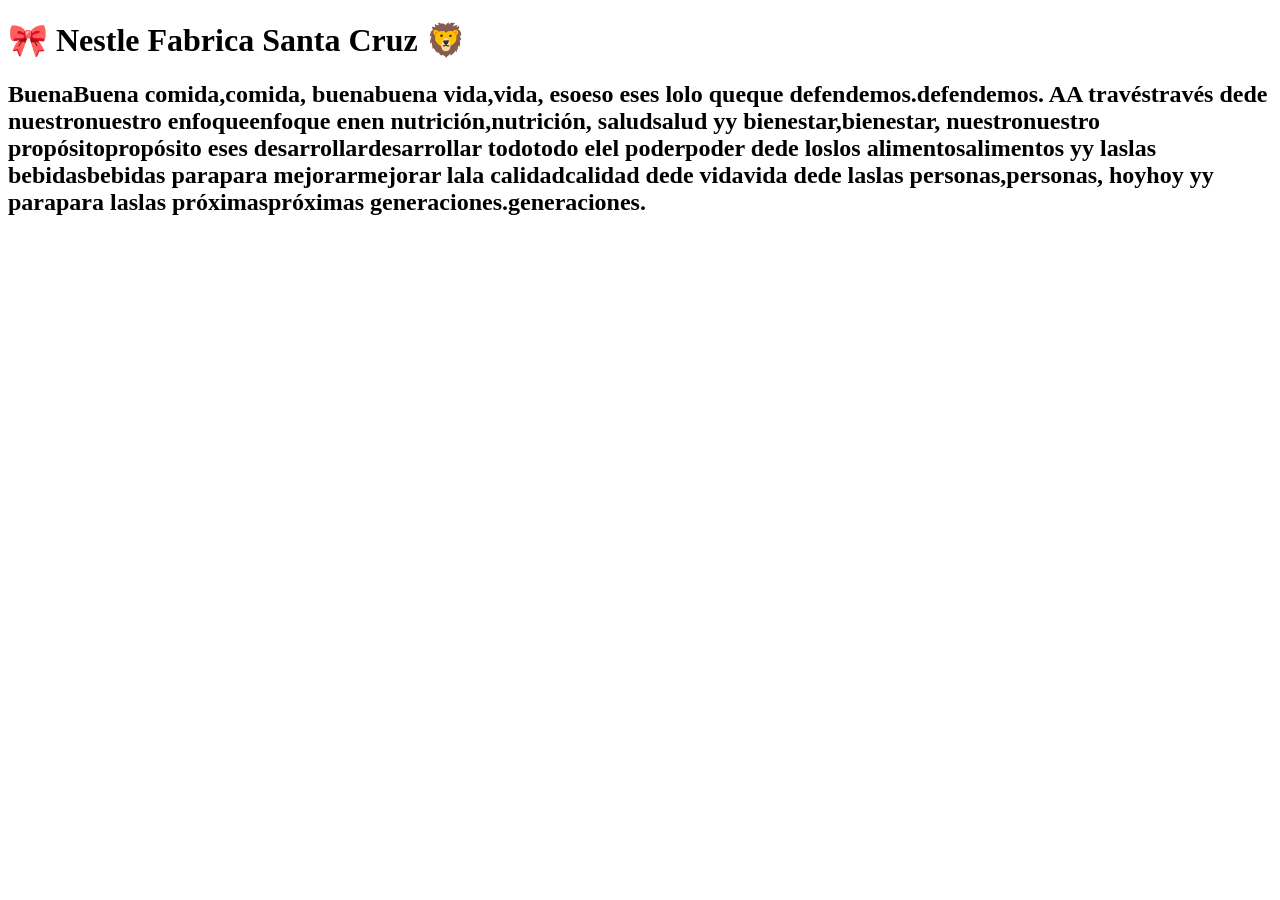
==== index.html @ 6b716cc5 "Update index.html" ====
<!DOCTYPE html>
<html lang="en">
<head>
    <meta charset="UTF-8">
    <meta name="viewport" content="width=device-width, initial-scale=1.0">
    <link rel="stylesheet" href="style.css">
    <link rel="icon" href="e:\Users\LAB5\Downloads\african-savannah-scene-black-white.jpg">
    <title>Nestle</title>
</head>
<body>
    <div class="container">
    <h1>🎀 Nestle Fabrica Santa Cruz 🦁</h1>

        <h2>BuenaBuena comida,comida, buenabuena vida,vida, esoeso eses lolo queque defendemos.defendemos. AA travéstravés dede nuestronuestro enfoqueenfoque enen nutrición,nutrición, saludsalud yy bienestar,bienestar, nuestronuestro propósitopropósito eses desarrollardesarrollar todotodo elel poderpoder dede loslos alimentosalimentos yy laslas bebidasbebidas parapara mejorarmejorar lala calidadcalidad dede vidavida dede laslas personas,personas, hoyhoy yy parapara laslas próximaspróximas generaciones.generaciones.
  
</html>
---- style.css ----
.hey {
    display: flex;
    align-items: right;
    align-content: right;
    justify-content: flex-end;
    margin-bottom: -11.8%;
}
.sa {
display: flex;
justify-content: flex-start;
margin-bottom: -36%;
}
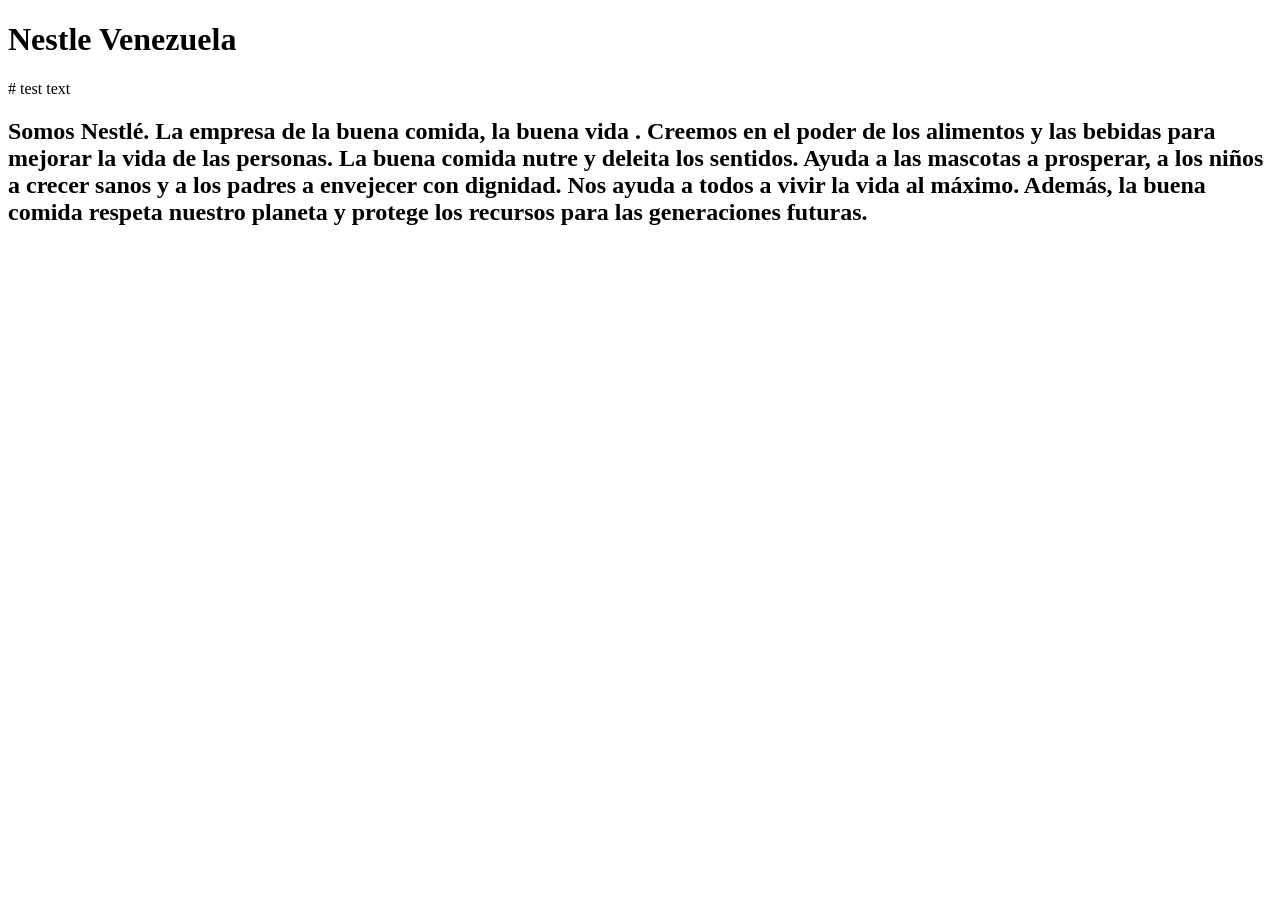
==== commit 05f1abaa: "Update index.html" ====
--- a/index.html
+++ b/index.html
@@ -9,8 +9,11 @@
 </head>
 <body>
     <div class="container">
-    <h1>🎀 Nestle Fabrica Santa Cruz 🦁</h1>
+    <h1> Nestle Venezuela </h1>
+# test text
+        <h2> Somos Nestlé. La empresa de la buena comida, la buena vida . Creemos en el poder de los alimentos y las bebidas para mejorar la vida de las personas.
 
-        <h2>BuenaBuena comida,comida, buenabuena vida,vida, esoeso eses lolo queque defendemos.defendemos. AA travéstravés dede nuestronuestro enfoqueenfoque enen nutrición,nutrición, saludsalud yy bienestar,bienestar, nuestronuestro propósitopropósito eses desarrollardesarrollar todotodo elel poderpoder dede loslos alimentosalimentos yy laslas bebidasbebidas parapara mejorarmejorar lala calidadcalidad dede vidavida dede laslas personas,personas, hoyhoy yy parapara laslas próximaspróximas generaciones.generaciones.
-  
+La buena comida nutre y deleita los sentidos. Ayuda a las mascotas a prosperar, a los niños a crecer sanos y a los padres a envejecer con dignidad. Nos ayuda a todos a vivir la vida al máximo. Además, la buena comida respeta nuestro planeta y protege los recursos para las generaciones futuras.
+
+            <h3>
 </html>
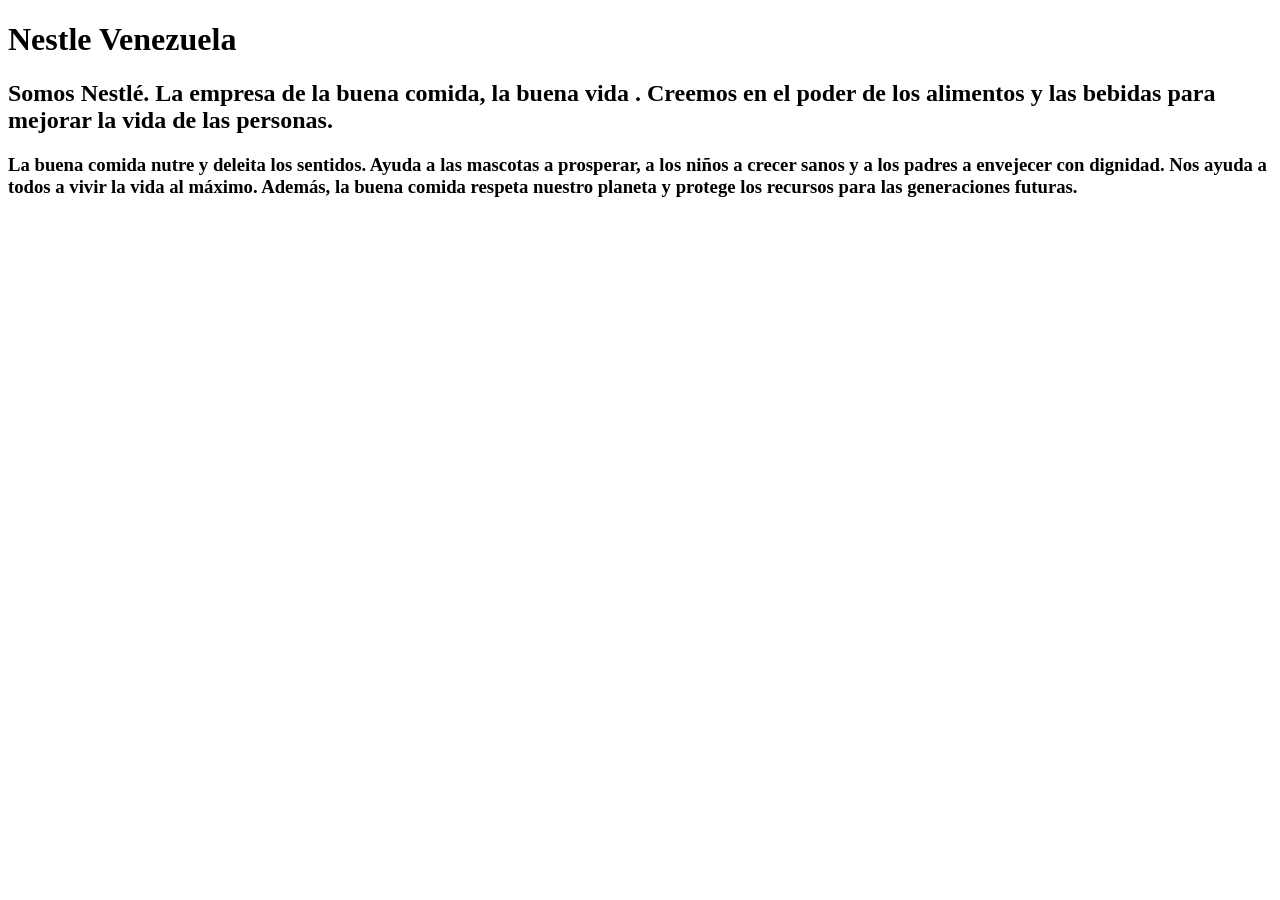
==== commit 2834cade: "Update index.html" ====
--- a/index.html
+++ b/index.html
@@ -10,10 +10,10 @@
 <body>
     <div class="container">
     <h1> Nestle Venezuela </h1>
-# test text
+
         <h2> Somos Nestlé. La empresa de la buena comida, la buena vida . Creemos en el poder de los alimentos y las bebidas para mejorar la vida de las personas.
 
-La buena comida nutre y deleita los sentidos. Ayuda a las mascotas a prosperar, a los niños a crecer sanos y a los padres a envejecer con dignidad. Nos ayuda a todos a vivir la vida al máximo. Además, la buena comida respeta nuestro planeta y protege los recursos para las generaciones futuras.
+      <h3> La buena comida nutre y deleita los sentidos. Ayuda a las mascotas a prosperar, a los niños a crecer sanos y a los padres a envejecer con dignidad. Nos ayuda a todos a vivir la vida al máximo. Además, la buena comida respeta nuestro planeta y protege los recursos para las generaciones futuras.
 
-            <h3>
+
 </html>
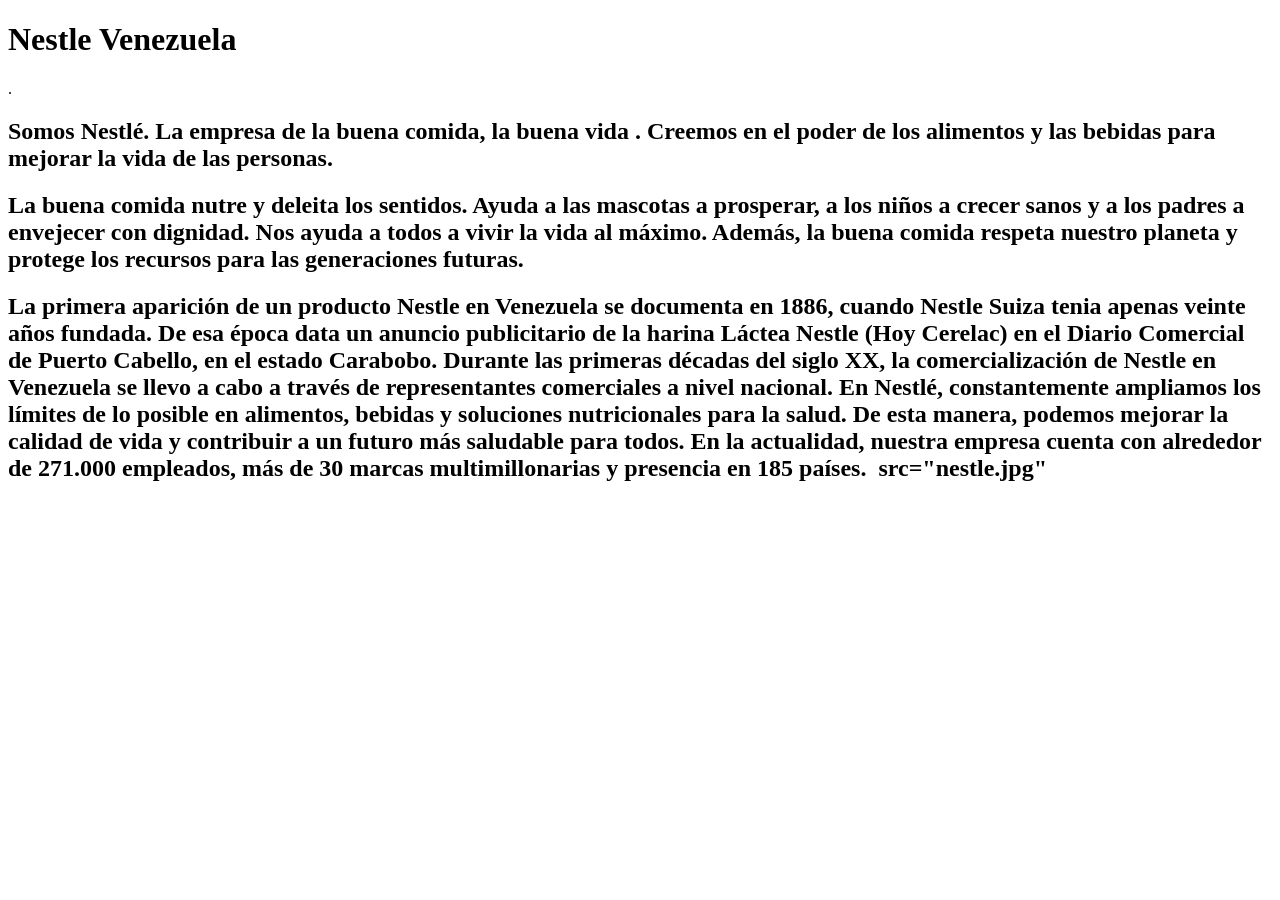
==== commit 8468f17f: "Update index.html" ====
--- a/index.html
+++ b/index.html
@@ -10,10 +10,14 @@
 <body>
     <div class="container">
     <h1> Nestle Venezuela </h1>
+        .
 
         <h2> Somos Nestlé. La empresa de la buena comida, la buena vida . Creemos en el poder de los alimentos y las bebidas para mejorar la vida de las personas.
 
-      <h3> La buena comida nutre y deleita los sentidos. Ayuda a las mascotas a prosperar, a los niños a crecer sanos y a los padres a envejecer con dignidad. Nos ayuda a todos a vivir la vida al máximo. Además, la buena comida respeta nuestro planeta y protege los recursos para las generaciones futuras.
+      <h2> La buena comida nutre y deleita los sentidos. Ayuda a las mascotas a prosperar, a los niños a crecer sanos y a los padres a envejecer con dignidad. Nos ayuda a todos a vivir la vida al máximo. Además, la buena comida respeta nuestro planeta y protege los recursos para las generaciones futuras.
 
+    <h2> La primera aparición de un producto Nestle en Venezuela se documenta en 1886, cuando Nestle Suiza tenia apenas veinte años fundada. De esa época data un anuncio publicitario de la harina Láctea Nestle (Hoy Cerelac) en el Diario Comercial de Puerto Cabello, en el estado Carabobo. Durante las primeras décadas del siglo XX, la comercialización de Nestle en Venezuela se llevo a cabo a través de representantes comerciales a nivel nacional. En Nestlé, constantemente ampliamos los límites de lo posible en alimentos, bebidas y soluciones nutricionales para la salud. De esta manera, podemos mejorar la calidad de vida y contribuir a un futuro más saludable para todos.
+En la actualidad, nuestra empresa cuenta con alrededor de 271.000 empleados, más de 30 marcas multimillonarias y presencia en 185 países.
 
+        <img> src="nestle.jpg"
 </html>
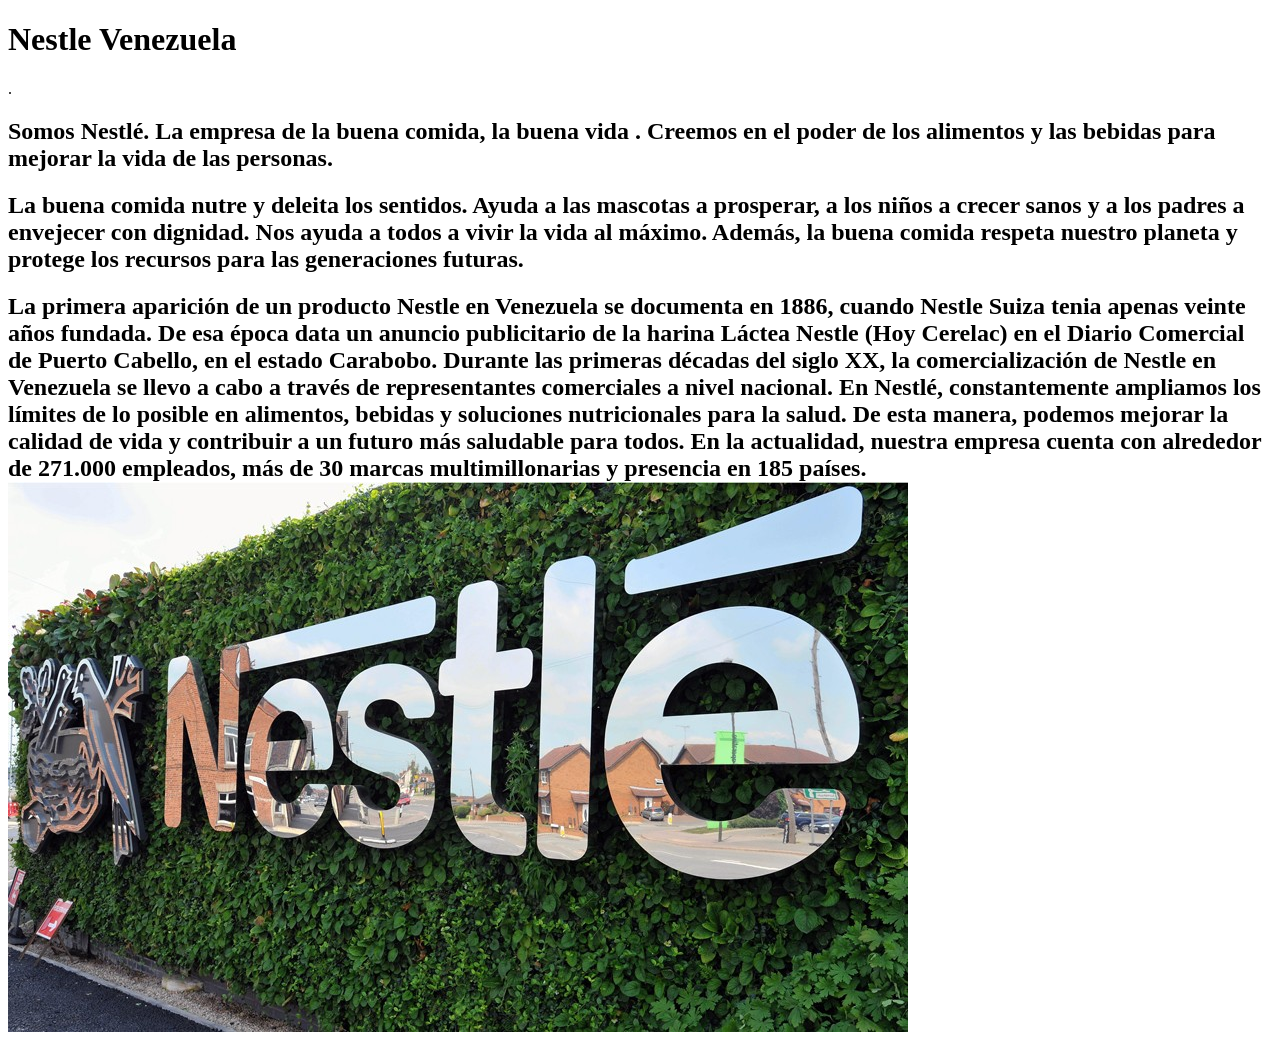
==== commit ceb6de65: "nestle test index.html for a homework xd" ====
--- a/index.html
+++ b/index.html
@@ -19,5 +19,5 @@
     <h2> La primera aparición de un producto Nestle en Venezuela se documenta en 1886, cuando Nestle Suiza tenia apenas veinte años fundada. De esa época data un anuncio publicitario de la harina Láctea Nestle (Hoy Cerelac) en el Diario Comercial de Puerto Cabello, en el estado Carabobo. Durante las primeras décadas del siglo XX, la comercialización de Nestle en Venezuela se llevo a cabo a través de representantes comerciales a nivel nacional. En Nestlé, constantemente ampliamos los límites de lo posible en alimentos, bebidas y soluciones nutricionales para la salud. De esta manera, podemos mejorar la calidad de vida y contribuir a un futuro más saludable para todos.
 En la actualidad, nuestra empresa cuenta con alrededor de 271.000 empleados, más de 30 marcas multimillonarias y presencia en 185 países.
 
-        <img> src="nestle.jpg"
+ <img src="nestle.jpg">
 </html>
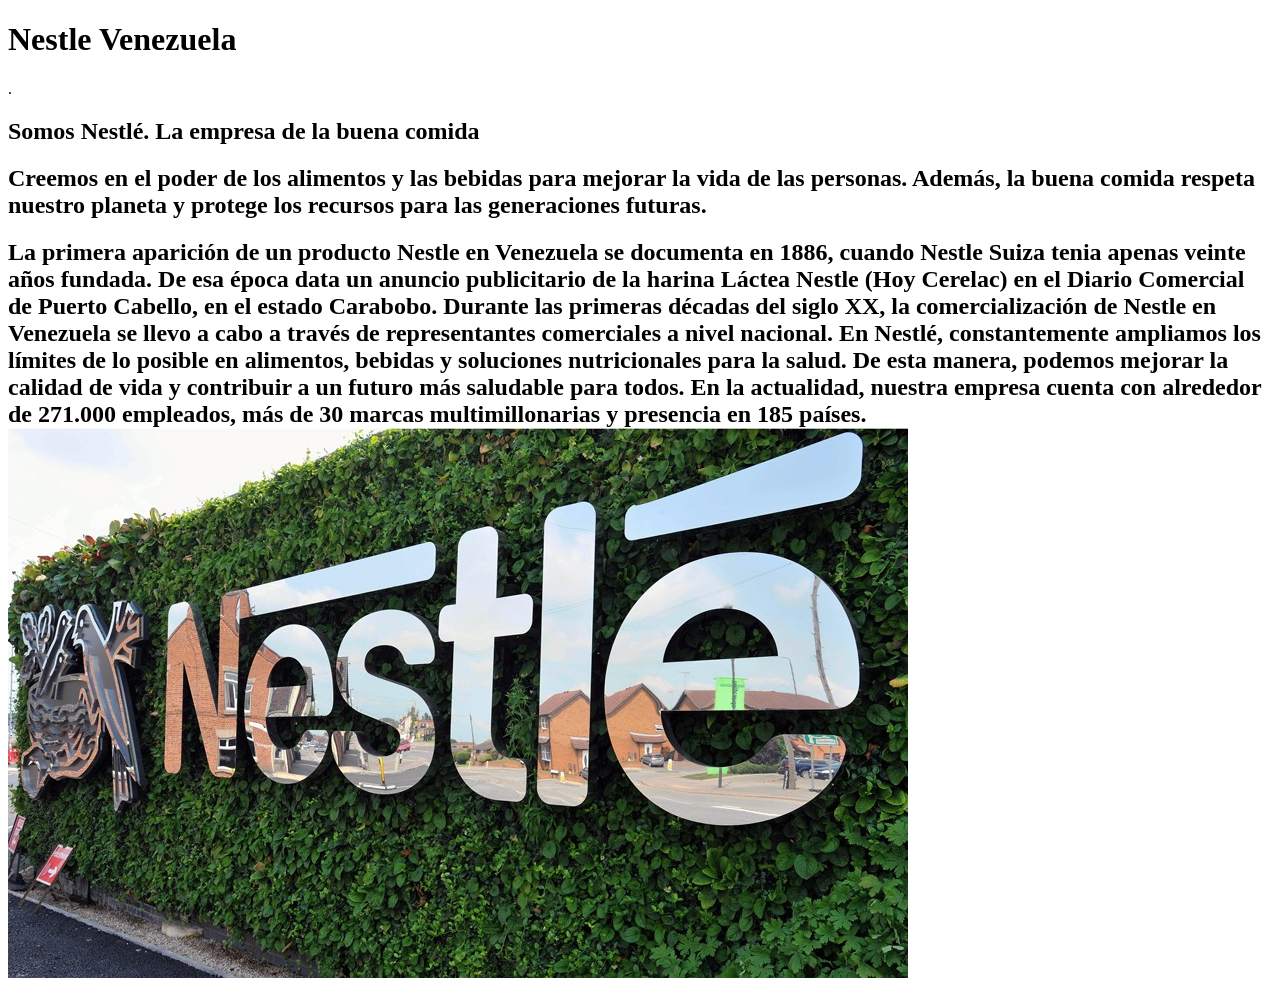
==== commit 995e7a7b: "Update index.html" ====
--- a/index.html
+++ b/index.html
@@ -12,9 +12,8 @@
     <h1> Nestle Venezuela </h1>
         .
 
-        <h2> Somos Nestlé. La empresa de la buena comida, la buena vida . Creemos en el poder de los alimentos y las bebidas para mejorar la vida de las personas.
-
-      <h2> La buena comida nutre y deleita los sentidos. Ayuda a las mascotas a prosperar, a los niños a crecer sanos y a los padres a envejecer con dignidad. Nos ayuda a todos a vivir la vida al máximo. Además, la buena comida respeta nuestro planeta y protege los recursos para las generaciones futuras.
+        <h2> Somos Nestlé. La empresa de la buena comida
+      <h2> Creemos en el poder de los alimentos y las bebidas para mejorar la vida de las personas.  Además, la buena comida respeta nuestro planeta y protege los recursos para las generaciones futuras.
 
     <h2> La primera aparición de un producto Nestle en Venezuela se documenta en 1886, cuando Nestle Suiza tenia apenas veinte años fundada. De esa época data un anuncio publicitario de la harina Láctea Nestle (Hoy Cerelac) en el Diario Comercial de Puerto Cabello, en el estado Carabobo. Durante las primeras décadas del siglo XX, la comercialización de Nestle en Venezuela se llevo a cabo a través de representantes comerciales a nivel nacional. En Nestlé, constantemente ampliamos los límites de lo posible en alimentos, bebidas y soluciones nutricionales para la salud. De esta manera, podemos mejorar la calidad de vida y contribuir a un futuro más saludable para todos.
 En la actualidad, nuestra empresa cuenta con alrededor de 271.000 empleados, más de 30 marcas multimillonarias y presencia en 185 países.
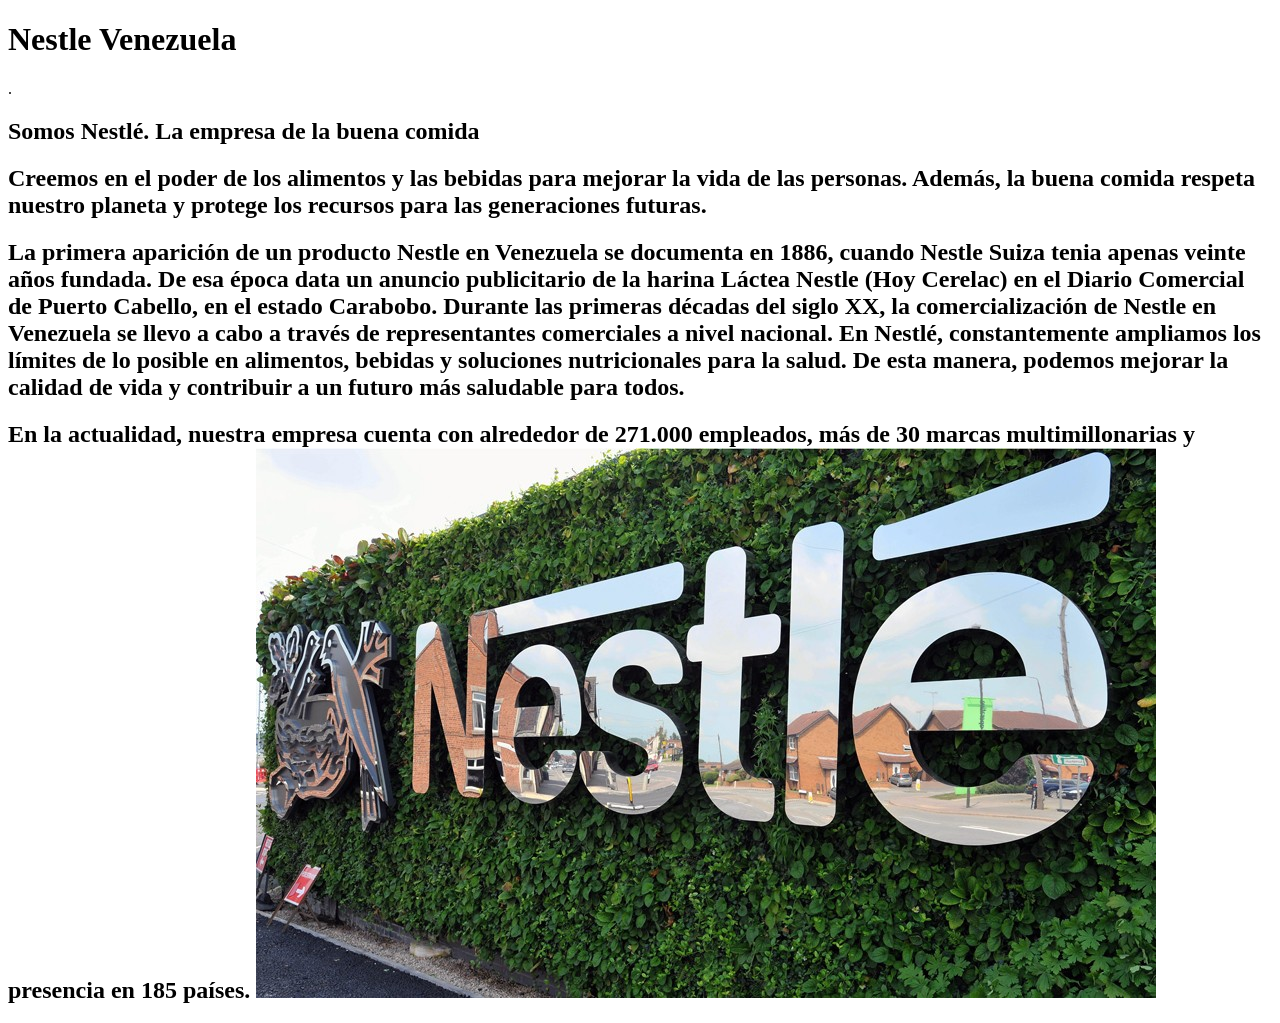
==== commit 1216ebcc: "Update index.html" ====
--- a/index.html
+++ b/index.html
@@ -16,7 +16,8 @@
       <h2> Creemos en el poder de los alimentos y las bebidas para mejorar la vida de las personas.  Además, la buena comida respeta nuestro planeta y protege los recursos para las generaciones futuras.
 
     <h2> La primera aparición de un producto Nestle en Venezuela se documenta en 1886, cuando Nestle Suiza tenia apenas veinte años fundada. De esa época data un anuncio publicitario de la harina Láctea Nestle (Hoy Cerelac) en el Diario Comercial de Puerto Cabello, en el estado Carabobo. Durante las primeras décadas del siglo XX, la comercialización de Nestle en Venezuela se llevo a cabo a través de representantes comerciales a nivel nacional. En Nestlé, constantemente ampliamos los límites de lo posible en alimentos, bebidas y soluciones nutricionales para la salud. De esta manera, podemos mejorar la calidad de vida y contribuir a un futuro más saludable para todos.
-En la actualidad, nuestra empresa cuenta con alrededor de 271.000 empleados, más de 30 marcas multimillonarias y presencia en 185 países.
+
+   <h2> En la actualidad, nuestra empresa cuenta con alrededor de 271.000 empleados, más de 30 marcas multimillonarias y presencia en 185 países.
 
  <img src="nestle.jpg">
 </html>
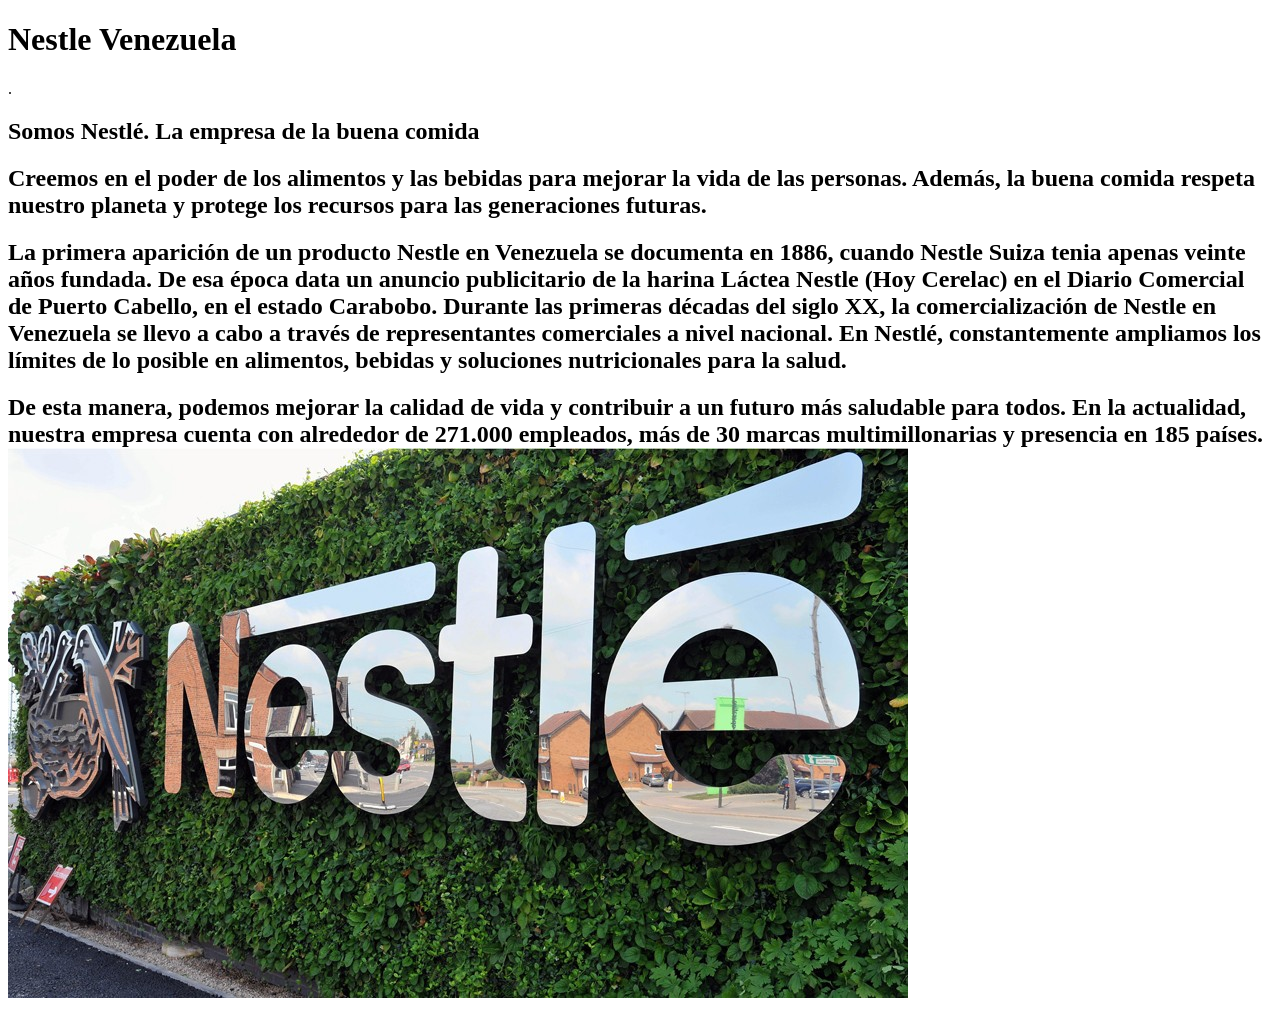
==== commit 2bc9c125: "Update index.html" ====
--- a/index.html
+++ b/index.html
@@ -15,9 +15,8 @@
         <h2> Somos Nestlé. La empresa de la buena comida
       <h2> Creemos en el poder de los alimentos y las bebidas para mejorar la vida de las personas.  Además, la buena comida respeta nuestro planeta y protege los recursos para las generaciones futuras.
 
-    <h2> La primera aparición de un producto Nestle en Venezuela se documenta en 1886, cuando Nestle Suiza tenia apenas veinte años fundada. De esa época data un anuncio publicitario de la harina Láctea Nestle (Hoy Cerelac) en el Diario Comercial de Puerto Cabello, en el estado Carabobo. Durante las primeras décadas del siglo XX, la comercialización de Nestle en Venezuela se llevo a cabo a través de representantes comerciales a nivel nacional. En Nestlé, constantemente ampliamos los límites de lo posible en alimentos, bebidas y soluciones nutricionales para la salud. De esta manera, podemos mejorar la calidad de vida y contribuir a un futuro más saludable para todos.
-
-   <h2> En la actualidad, nuestra empresa cuenta con alrededor de 271.000 empleados, más de 30 marcas multimillonarias y presencia en 185 países.
+    <h2> La primera aparición de un producto Nestle en Venezuela se documenta en 1886, cuando Nestle Suiza tenia apenas veinte años fundada. De esa época data un anuncio publicitario de la harina Láctea Nestle (Hoy Cerelac) en el Diario Comercial de Puerto Cabello, en el estado Carabobo. Durante las primeras décadas del siglo XX, la comercialización de Nestle en Venezuela se llevo a cabo a través de representantes comerciales a nivel nacional. En Nestlé, constantemente ampliamos los límites de lo posible en alimentos, bebidas y soluciones nutricionales para la salud. 
+    <h2>  De esta manera, podemos mejorar la calidad de vida y contribuir a un futuro más saludable para todos. En la actualidad, nuestra empresa cuenta con alrededor de 271.000 empleados, más de 30 marcas multimillonarias y presencia en 185 países.
 
  <img src="nestle.jpg">
 </html>
